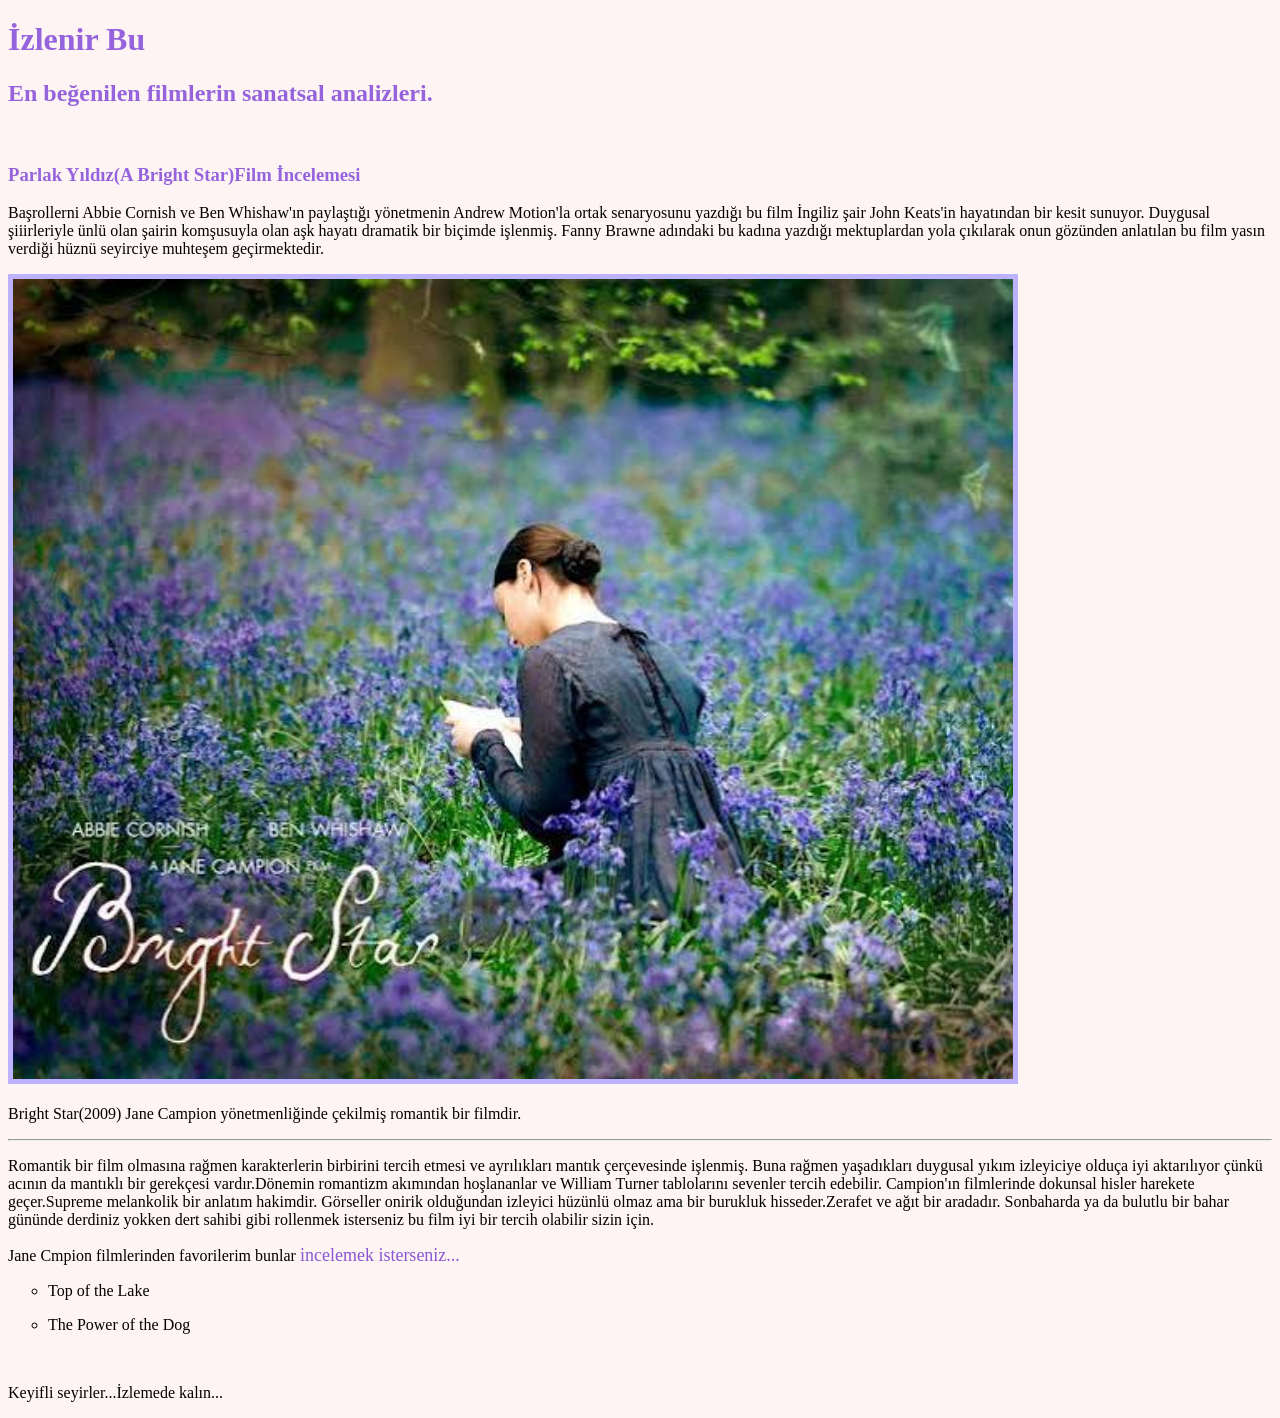
==== css.odev1/index.html @ 25f3d2a3 "hatalı dosya doğru olanla değiştirildi" ====
<!DOCTYPE html>
<html lang="tr">

<head>
    <meta charset="UTF-8">
    <meta name="viewport" content="width=device-width, initial-scale=1.0">
    <title>CSS ile İlk Web Sayfası Denemesi</title>
</head>

<body>
    <!--CSS Ayarları-->
    <style>
        body {
            font-family: 'georgia', serif;
            background-color: #FFF4F4
        }

        h1,
        h2,
        h3 {
            @font-face {
                font-family: 'Bahie Waonid';
                src: url(NCLBahieWaonid-Regular.ttf) format(truetype);
            }

            color: #9564DD;
        }

        a {
            color: #8C56D4;
            font-size: 18px;
            text-decoration: none;
        }

        a:hover {
            text-decoration: underline;
        }

        img {
            width: 1000px;
            height: 800px;
            object-fit: cover;
            object-position: center;
            border: 5px solid #BDB2FF;
        }
    </style>
    <h1>İzlenir Bu</h1>
    <h2>En beğenilen filmlerin sanatsal analizleri.</h2>
    <br>
    <h3>Parlak Yıldız(A Bright Star)Film İncelemesi</h3>
    <p>Başrollerni Abbie Cornish ve Ben Whishaw'ın paylaştığı yönetmenin Andrew Motion'la ortak senaryosunu yazdığı bu
        film İngiliz şair John Keats'in hayatından bir kesit sunuyor. Duygusal şiiirleriyle ünlü olan şairin
        komşusuyla olan aşk hayatı dramatik bir biçimde işlenmiş. Fanny Brawne adındaki bu kadına yazdığı mektuplardan
        yola çıkılarak onun gözünden anlatılan bu film yasın verdiği hüznü seyirciye muhteşem geçirmektedir.</p>
    <a href="https://www.imdb.com/title/tt0810784/" target="_blank">
        <img src="brightstar.jpg" alt="Bright Star Film Afişi">
    </a>
    <p>Bright Star(2009) Jane Campion yönetmenliğinde çekilmiş romantik bir filmdir.</p>
    <hr>
    <p>Romantik bir film olmasına rağmen karakterlerin birbirini tercih etmesi ve ayrılıkları mantık çerçevesinde
        işlenmiş. Buna rağmen yaşadıkları duygusal yıkım izleyiciye olduça iyi aktarılıyor çünkü acının da mantıklı bir
        gerekçesi vardır.Dönemin romantizm akımından hoşlananlar ve William Turner tablolarını sevenler tercih edebilir.
        Campion'ın filmlerinde dokunsal hisler harekete geçer.Supreme melankolik bir anlatım hakimdir. Görseller onirik
        olduğundan izleyici hüzünlü olmaz ama bir burukluk hisseder.Zerafet ve ağıt bir aradadır. Sonbaharda ya da
        bulutlu bir bahar gününde derdiniz yokken dert sahibi gibi rollenmek isterseniz bu film iyi bir tercih olabilir
        sizin için.</p>

    <p>Jane Cmpion filmlerinden favorilerim bunlar <a href="https://google.com" target="_blank">incelemek
            isterseniz...</a>
    </p>
    <ul type="circle">
        <li>
            Top of the Lake
        </li>
    </ul>
    <ul type="circle">
        <li>
            The Power of the Dog
        </li>
    </ul>
    <br>
    <p>Keyifli seyirler...İzlemede kalın...</p>




</body>

</html>
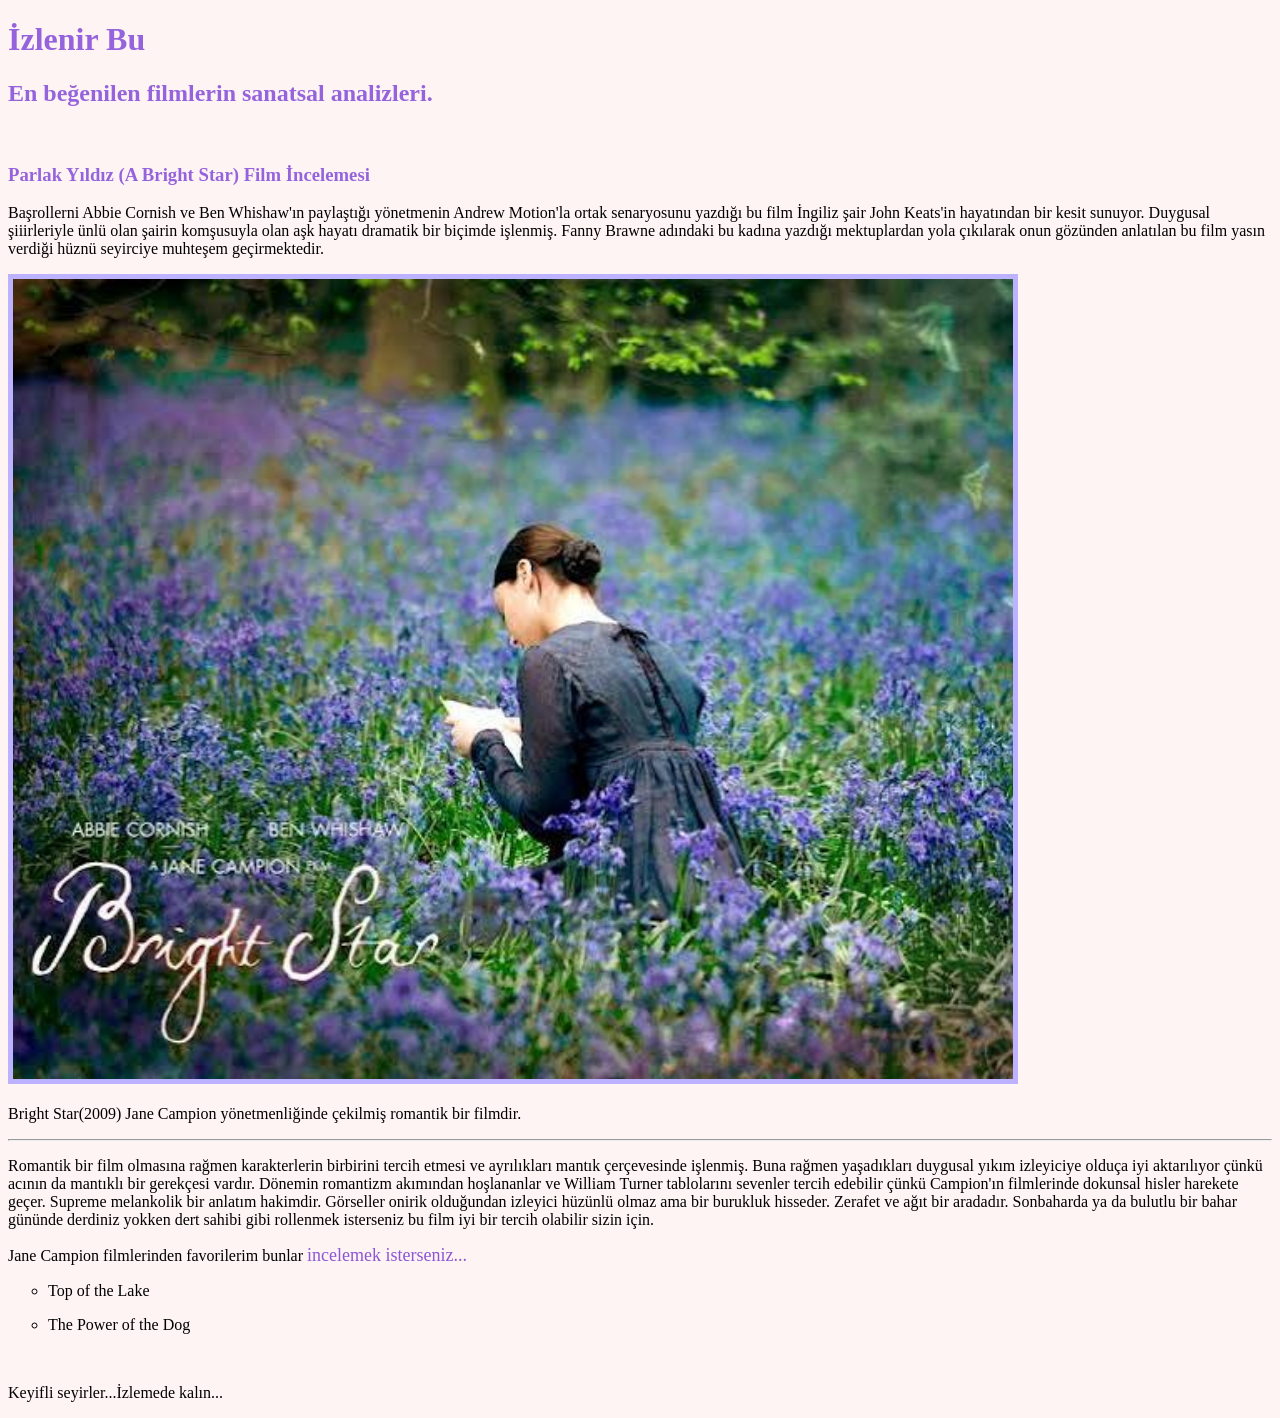
==== commit bcd0c59a: "yazım hataları düzeltildi ve README.md eklendi" ====
--- a/css.odev1/index.html
+++ b/css.odev1/index.html
@@ -47,7 +47,7 @@
     <h1>İzlenir Bu</h1>
     <h2>En beğenilen filmlerin sanatsal analizleri.</h2>
     <br>
-    <h3>Parlak Yıldız(A Bright Star)Film İncelemesi</h3>
+    <h3>Parlak Yıldız (A Bright Star) Film İncelemesi</h3>
     <p>Başrollerni Abbie Cornish ve Ben Whishaw'ın paylaştığı yönetmenin Andrew Motion'la ortak senaryosunu yazdığı bu
         film İngiliz şair John Keats'in hayatından bir kesit sunuyor. Duygusal şiiirleriyle ünlü olan şairin
         komşusuyla olan aşk hayatı dramatik bir biçimde işlenmiş. Fanny Brawne adındaki bu kadına yazdığı mektuplardan
@@ -59,13 +59,14 @@
     <hr>
     <p>Romantik bir film olmasına rağmen karakterlerin birbirini tercih etmesi ve ayrılıkları mantık çerçevesinde
         işlenmiş. Buna rağmen yaşadıkları duygusal yıkım izleyiciye olduça iyi aktarılıyor çünkü acının da mantıklı bir
-        gerekçesi vardır.Dönemin romantizm akımından hoşlananlar ve William Turner tablolarını sevenler tercih edebilir.
-        Campion'ın filmlerinde dokunsal hisler harekete geçer.Supreme melankolik bir anlatım hakimdir. Görseller onirik
-        olduğundan izleyici hüzünlü olmaz ama bir burukluk hisseder.Zerafet ve ağıt bir aradadır. Sonbaharda ya da
+        gerekçesi vardır. Dönemin romantizm akımından hoşlananlar ve William Turner tablolarını sevenler tercih edebilir
+        çünkü
+        Campion'ın filmlerinde dokunsal hisler harekete geçer. Supreme melankolik bir anlatım hakimdir. Görseller onirik
+        olduğundan izleyici hüzünlü olmaz ama bir burukluk hisseder. Zerafet ve ağıt bir aradadır. Sonbaharda ya da
         bulutlu bir bahar gününde derdiniz yokken dert sahibi gibi rollenmek isterseniz bu film iyi bir tercih olabilir
         sizin için.</p>
 
-    <p>Jane Cmpion filmlerinden favorilerim bunlar <a href="https://google.com" target="_blank">incelemek
+    <p>Jane Campion filmlerinden favorilerim bunlar <a href="https://google.com" target="_blank">incelemek
             isterseniz...</a>
     </p>
     <ul type="circle">
